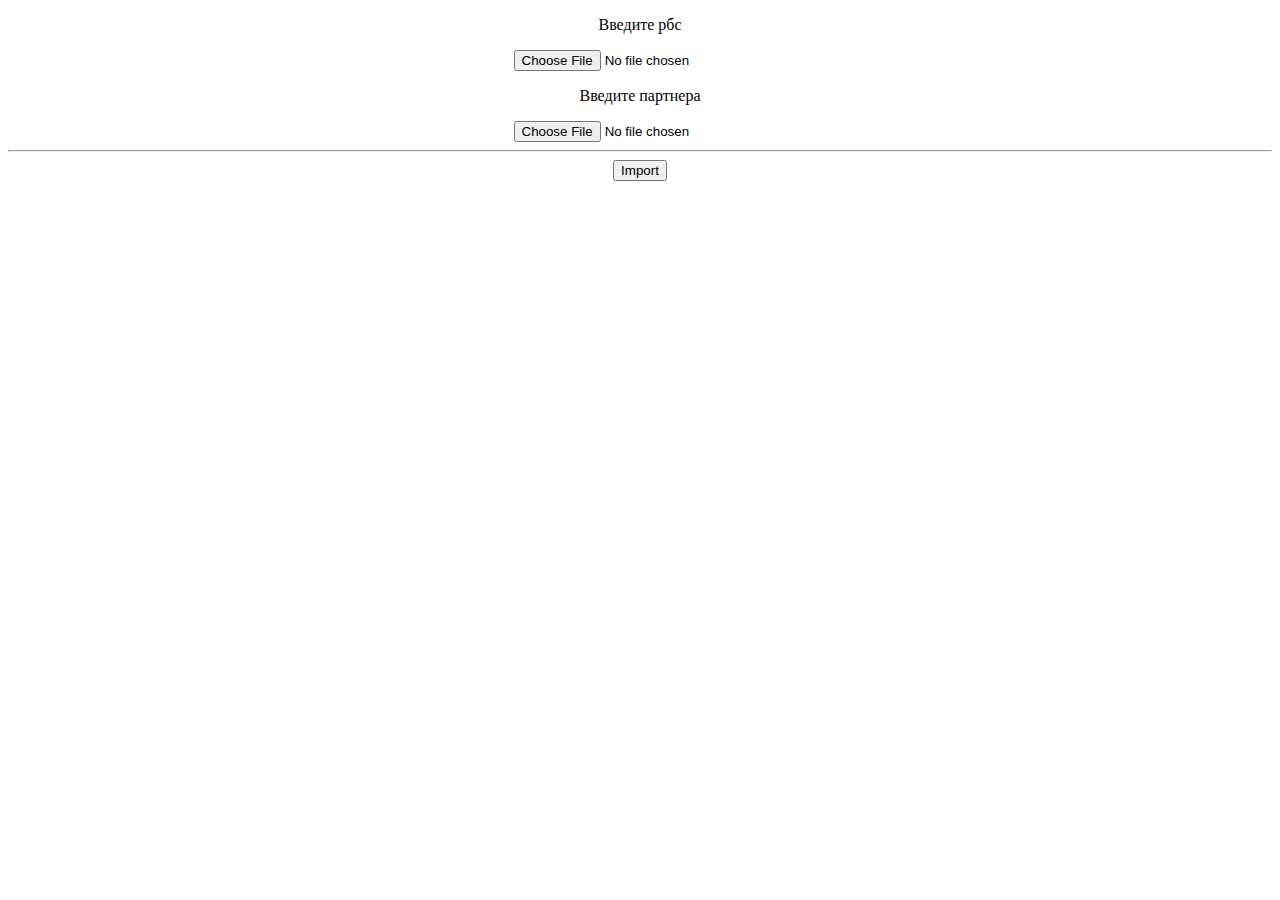
==== src/main/resources/templates/index.html @ e35d1f33 "Initial commit" ====
<!DOCTYPE html>
<html lang="en">
<head>
  <meta charset="UTF-8">
  <title>Title</title>
  <link href="css.css" rel="stylesheet" type="css">

</head>
<body>


<div align="center" class="mainPage">

  <form action="/import" method="post" enctype="multipart/form-data">
    <div class="rbs">
      <p>Введите рбс</p>
      <input type="file" name="rbs_file"/>
    </div>

    <div class="partner">
      <p>Введите партнера</p>
      <input type="file" name="partner_file"/>
    </div>
    <hr>
    <input type="submit" value="Import" class="ui-button"/>
  </form>
</div>

</body>
</html>
---- src/main/resources/templates/css.css ----
.mainPage{
    margin: 50px;
}
.rbs{
    margin: 300px;
}

.partner{
    margin: 300px;
    text-decoration-color: darkred;
}

.ui-button{
    margin-bottom: 400px;
}
p{
    color: darkred;
}

.table{
    margin-bottom: 300px;
}

.table2{
    margin-inside: 300px;
}
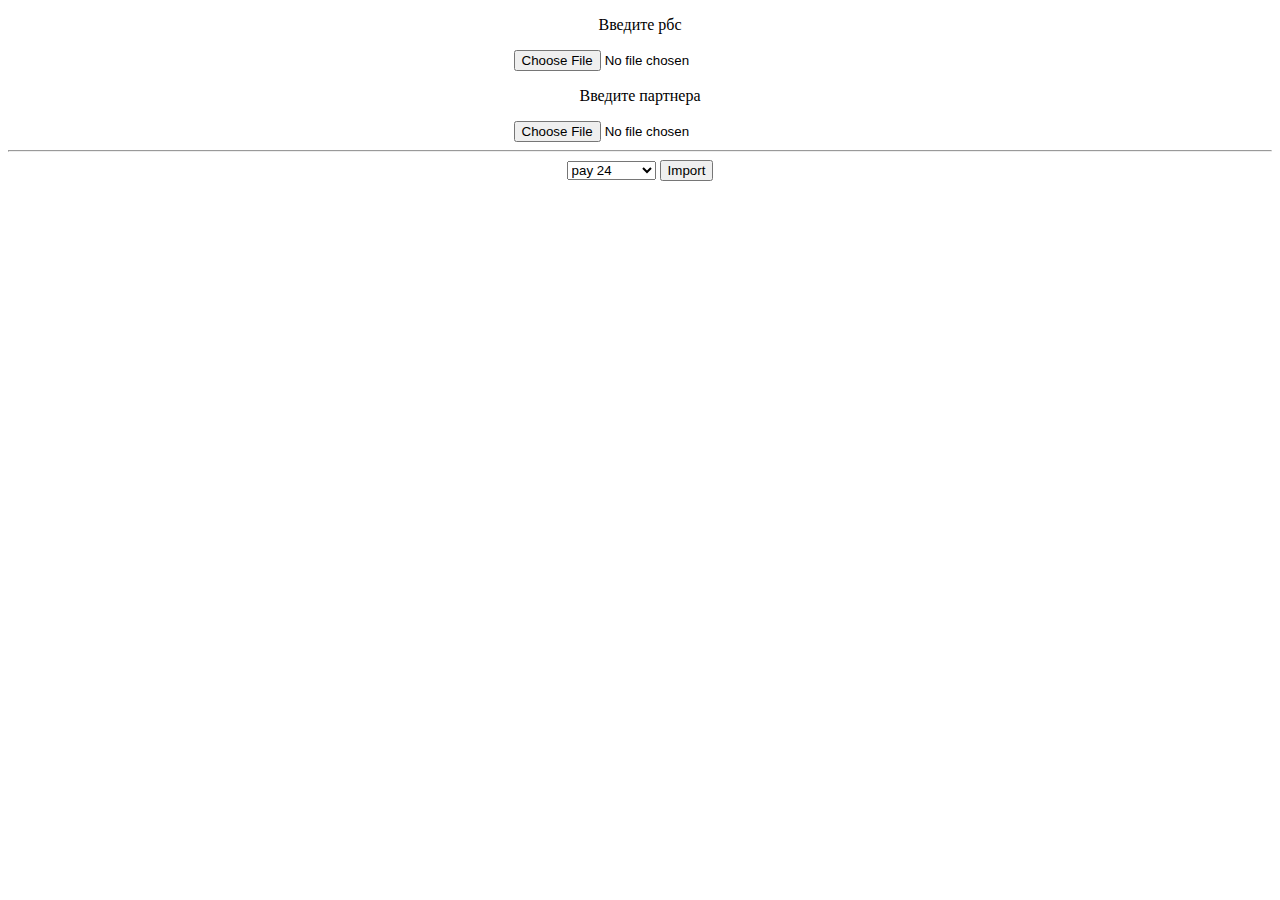
==== commit 03bb810d: "done" ====
--- a/src/main/resources/templates/index.html
+++ b/src/main/resources/templates/index.html
@@ -22,6 +22,12 @@
       <input type="file" name="partner_file"/>
     </div>
     <hr>
+    <select name="partners" id="partners">
+      <option value="pay24">pay 24</option>
+      <option value="optima">optima</option>
+      <option value="quick pay">КВИК ПЭЙ</option>
+      <option value="el som">ЭЛ СОМ</option>
+    </select>
     <input type="submit" value="Import" class="ui-button"/>
   </form>
 </div>
